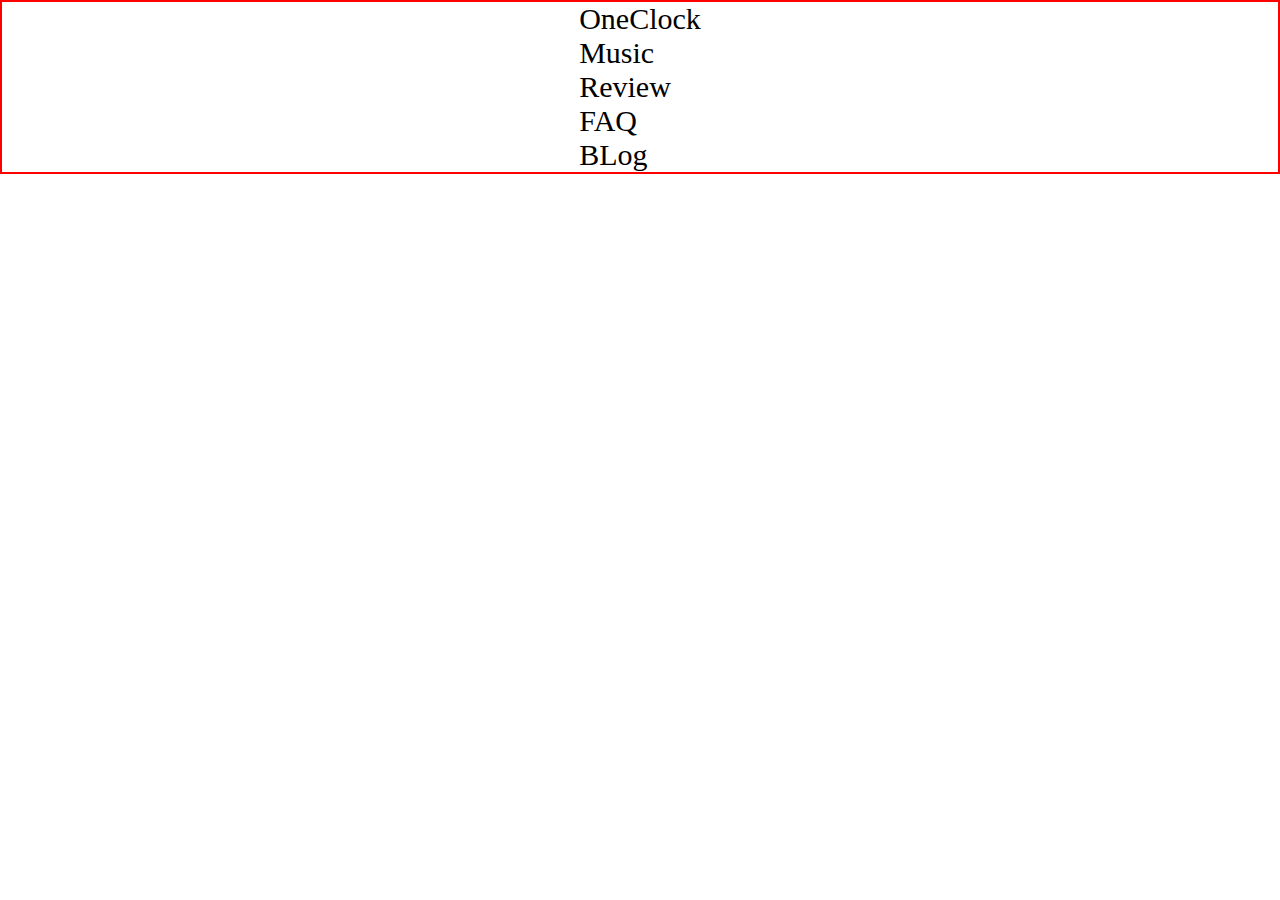
==== Practies_file/index.html @ 9245e4a1 "Intermediate  of css" ====
<!DOCTYPE html>
<html lang="en">
  <head>
    <meta charset="UTF-8" />
    <meta name="viewport" content="width=device-width, initial-scale=1.0" />
    <title>Practies</title>
    <link rel="stylesheet" href="./style.css" />
  </head>
  <body>
    <div class="container">
      <div class="nav">
        <div>OneClock</div>
        <div>Music</div>
        <div>Review</div>
        <div>FAQ</div>
        <div>BLog</div>
      </div>
    </div>
  </body>
</html>
---- Practies_file/style.css ----
* {
  margin: 0;
  padding: 0;
  box-shadow: border-box;
}

.container {
  display: flex;
  justify-content: center;
  align-items: end;
  text-decoration: none;
  border: 2px solid red;
}

/* .nav {
  border: 2px solid green;
  align-items: center;
} */

.nav div {
  display: flex;
  justify-items: row;
  gap: 40px;
  font-size: 30px;
  align-items: center;
}
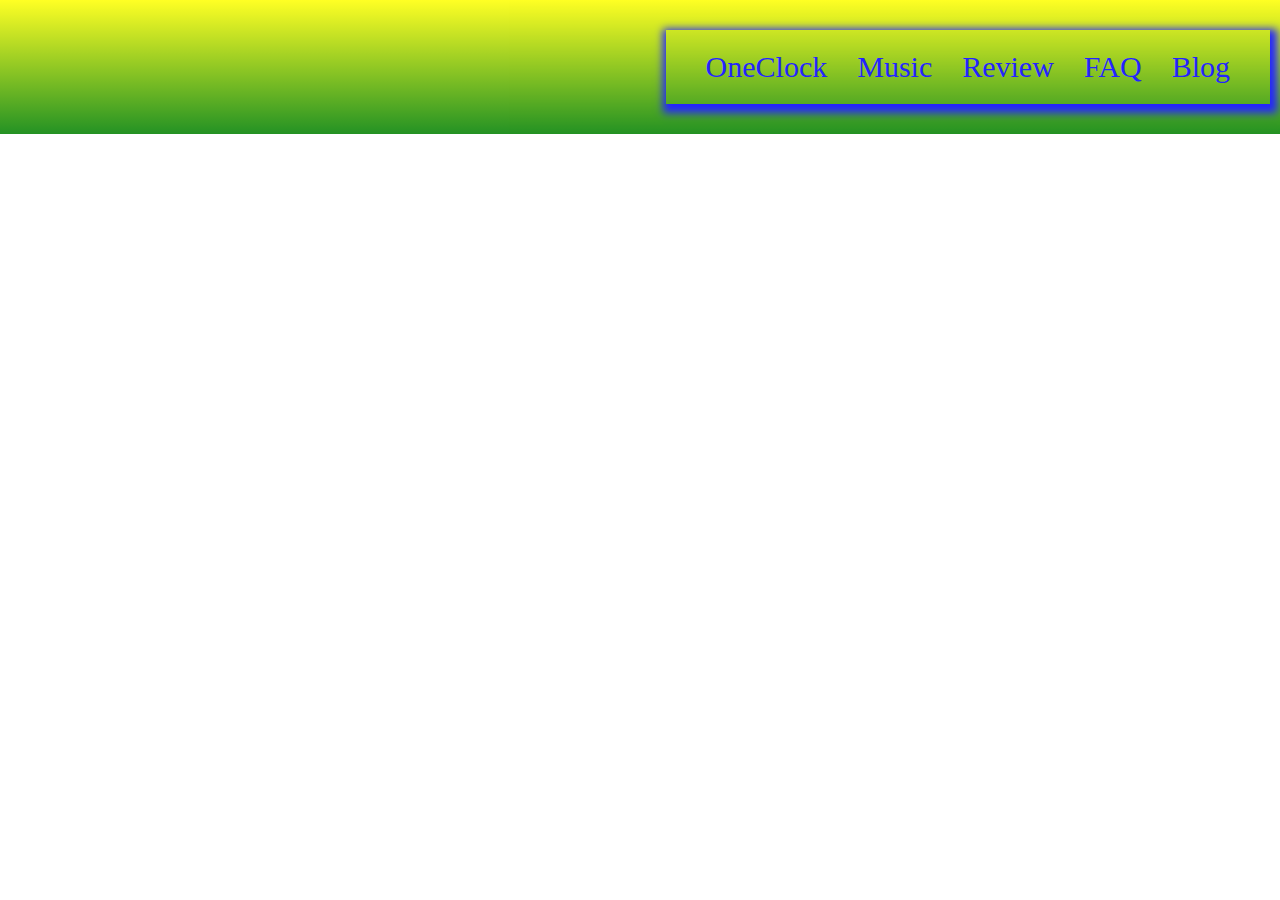
==== commit 701bd5f4: "New Changes" ====
--- a/Practies_file/index.html
+++ b/Practies_file/index.html
@@ -8,13 +8,15 @@
   </head>
   <body>
     <div class="container">
-      <div class="nav">
-        <div>OneClock</div>
-        <div>Music</div>
-        <div>Review</div>
-        <div>FAQ</div>
-        <div>BLog</div>
-      </div>
+      <nav class="list_container">
+        <ul>
+          <li>OneClock</li>
+          <li>Music</li>
+          <li>Review</li>
+          <li>FAQ</li>
+          <li>Blog</li>
+        </ul>
+      </nav>
     </div>
   </body>
 </html>
--- a/Practies_file/style.css
+++ b/Practies_file/style.css
@@ -5,22 +5,30 @@
 }
 
 .container {
+  height: 40%;
   display: flex;
-  justify-content: center;
-  align-items: end;
-  text-decoration: none;
-  border: 2px solid red;
+  justify-content: end;
+  align-items: center;
+  padding: 30px 10px;
+  background-image: linear-gradient(yellow, green);
+  opacity: 86%;
+  font-size: 30px;
 }
 
-/* .nav {
-  border: 2px solid green;
-  align-items: center;
-} */
+.list_container {
+  /* border: 1px solid red; */
+}
 
-.nav div {
+nav ul {
   display: flex;
-  justify-items: row;
-  gap: 40px;
-  font-size: 30px;
-  align-items: center;
+  justify-content: space-between;
+  gap: 30px;
+  color: blue;
+  box-shadow: 2px 4px 8px 5px;
+  padding: 20px 40px;
 }
+
+nav ul li {
+  list-style: none;
+  cursor: pointer;
+}
